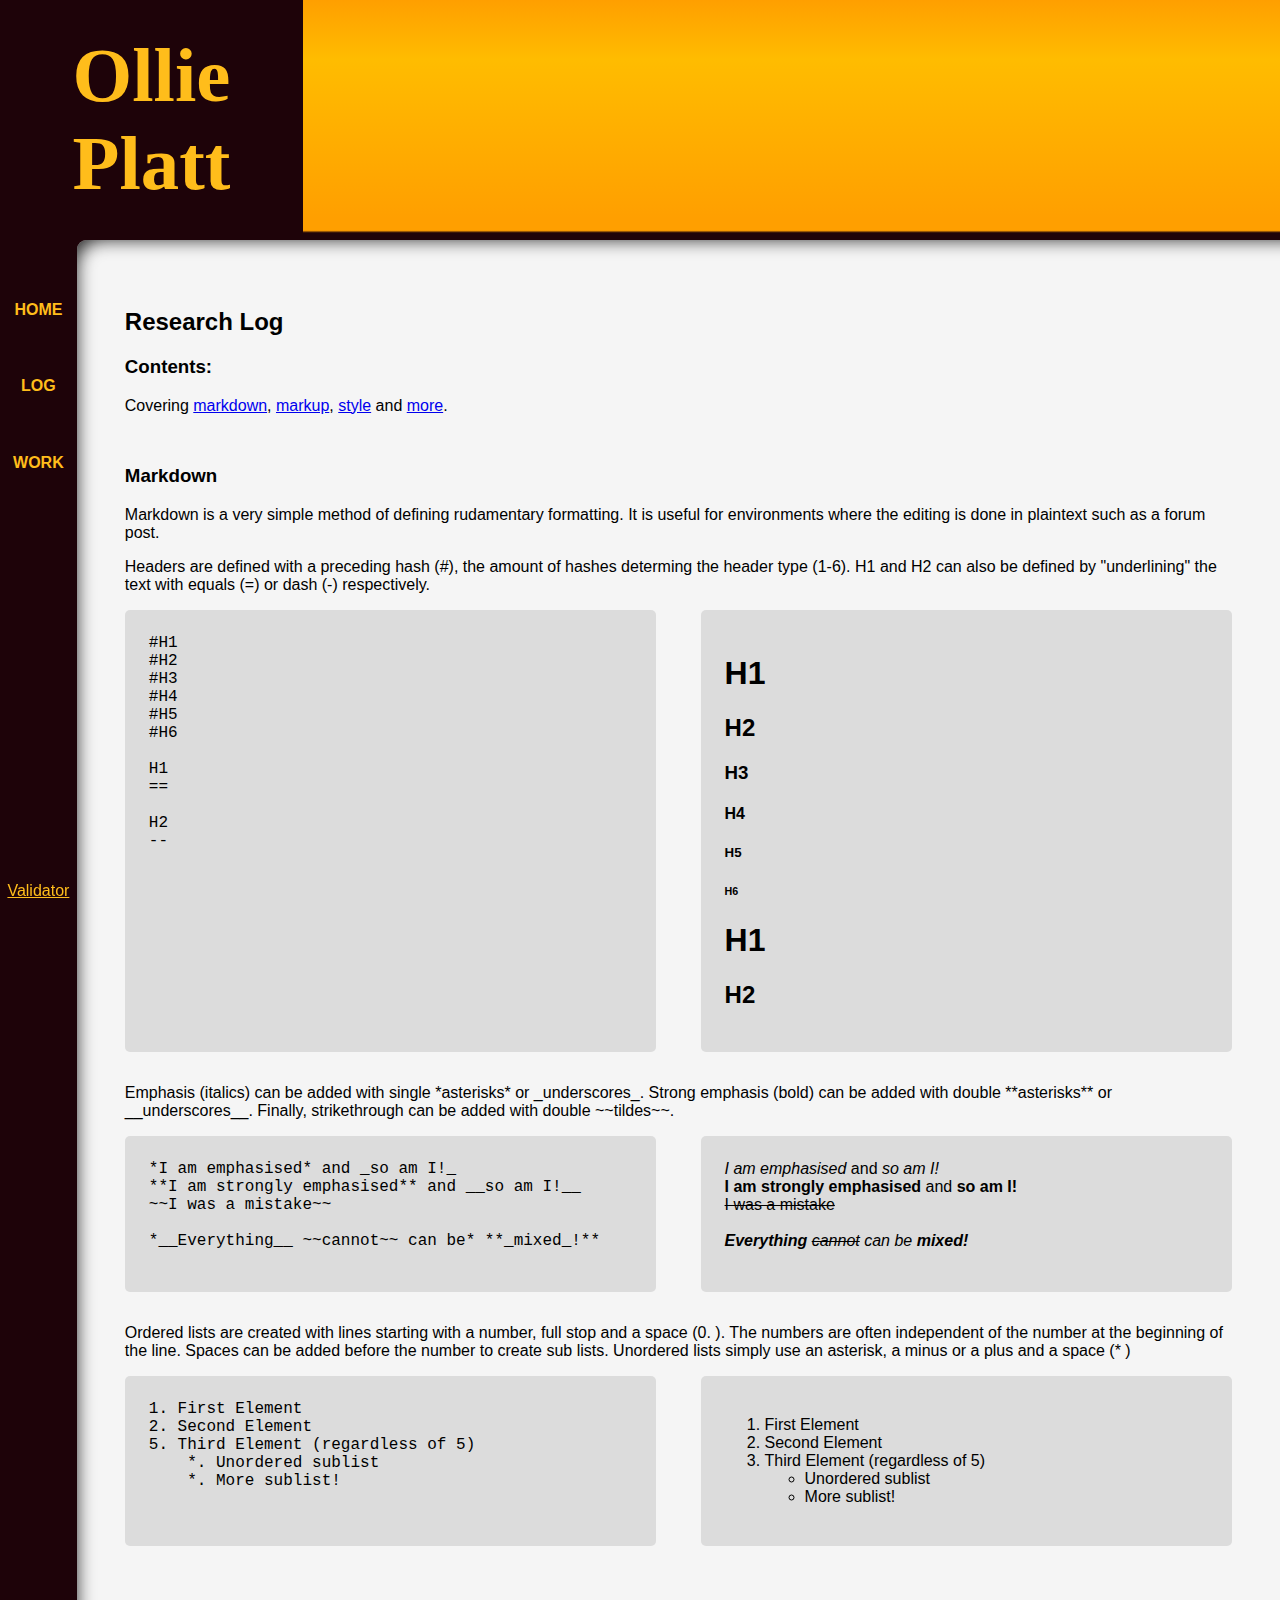
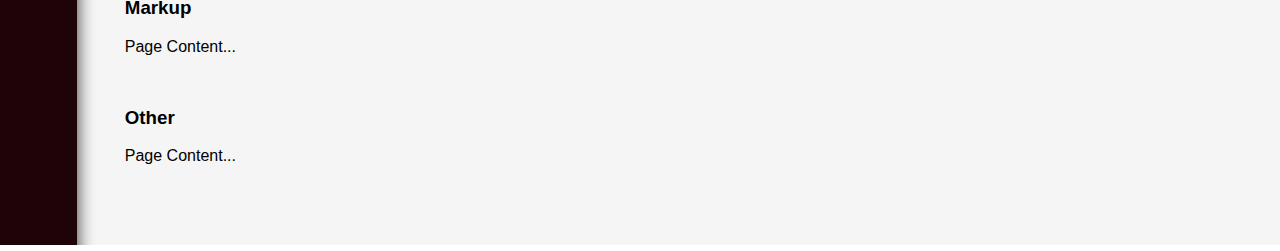
==== index.html @ 4fa1478a "Fixed nav links not working and misalignment in IE/Edge" ====
<!DOCTYPE html>
<html lang="en">

<head>
    <meta charset="UTF-8">
    <meta name="viewport" content="width=device-width, initial-scale=1.0">
    <meta http-equiv="X-UA-Compatible" content="ie=edge">
    <link rel="stylesheet" href="style/global.css">
    <link rel="stylesheet" href="style/images.css">
    <link rel="stylesheet" href="style/paralax.css">
    <title>Ollie's Portfolio</title>
</head>

<body>
    <header>
        <div class="title">
            <h1>Ollie Platt</h1>
        </div>
        <div class="paralax-container">
            <!-- The alt tags here are empty as the images are decorative (W3C Technique H67) -->
            <div class="paralax paralax-8">
                <img alt="" src="image/paralax/8.png" />
            </div>
            <div class="paralax paralax-7">
                <img alt="" src="image/paralax/7.png" />
            </div>
            <div class="paralax paralax-6">
                <img alt="" src="image/paralax/6.png" />
            </div>
            <div class="paralax paralax-5">
                <img alt="" src="image/paralax/5.png" />
            </div>
            <div class="paralax paralax-4">
                <img alt="" src="image/paralax/4.png" />
            </div>
            <div class="paralax paralax-3">
                <img alt="" src="image/paralax/3.png" />
            </div>
            <div class="paralax paralax-2">
                <img alt="" src="image/paralax/2.png" />
            </div>
            <div class="paralax paralax-1">
                <img alt="" src="image/paralax/front.png" />
            </div>
        </div>
    </header>
    <main>
        <nav>
            <ul class="nav-list">
                <li>
                    <div id="nav-home" class="nav-icon">
                        <a>
                            <div class="nav-label">HOME</div>
                        </a>
                    </div>
                </li>
                <li>
                    <div id="nav-log" class="nav-icon">
                        <a href="#a_markdown">
                            <div class="nav-label">LOG</div>
                        </a>
                    </div>
                </li>
                <li>
                    <div id="nav-coursework" class="nav-icon">
                        <a>
                            <div class="nav-label">WORK</div>
                        </a>
                        <ul class="nav-flyout">
                            <li>
                                <div id="nav-intprog" class="nav-icon">
                                    <a href="#a_markup">
                                        <div class="nav-label">INTPROG</div>
                                    </a>
                                </div>
                            </li>
                            <li>
                                <div id="nav-indadd" class="nav-icon">
                                    <a>
                                        <div class="nav-label">INDADD</div>
                                    </a>
                                </div>
                            </li>
                        </ul>
                    </div>
                </li>
            </ul>
            <a href="https://validator.w3.org/" class="w3c-validator">Validator</a>
        </nav>
        <article>
            <h2>Research Log</h2>
            <section>
                <h3>Contents:</h3>
                <p>Covering
                    <a href="#a_markdown">markdown</a>,
                    <a href="#a_markup">markup</a>,
                    <a href="#a_style">style</a> and
                    <a href="#a_other">more</a>.</p>
            </section>
            <section>
                <h3 id="a_markdown">Markdown</h3>
                <p>Markdown is a very simple method of defining rudamentary formatting. It is useful for environments where
                    the editing is done in plaintext such as a forum post.</p>
                <p>Headers are defined with a preceding hash (#), the amount of hashes determing the header type (1-6). H1 and
                    H2 can also be defined by "underlining" the text with equals (=) or dash (-) respectively.</p>
                <div class="preview">
                    <pre class="view">
#H1
#H2
#H3
#H4
#H5
#H6

H1
==

H2
--
                    </pre>
                    <div class="view">
                        <span style="font-size: 2em; margin: 0.67em 0;">H1</span>
                        <span style="font-size: 1.5em; margin: 0.83em 0;">H2</span>
                        <span style="font-size: 1.17em; margin: 1em 0;">H3</span>
                        <span style="font-size: 1em; margin: 1.33em 0;">H4</span>
                        <span style="font-size: .83em; margin: 1.67em 0;">H5</span>
                        <span style="font-size: .67em; margin: 2.33em 0;">H6</span>

                        <span style="font-size: 2em; margin: 0.67em 0;">H1</span>
                        <span style="font-size: 1.5em; margin: 0.83em 0;">H2</span>
                    </div>
                </div>
                <p>Emphasis (italics) can be added with single *asterisks* or _underscores_. Strong emphasis (bold) can be added
                    with double **asterisks** or __underscores__. Finally, strikethrough can be added with double ~~tildes~~.</p>
                <div class="preview">
                    <pre class="view">
*I am emphasised* and _so am I!_
**I am strongly emphasised** and __so am I!__
~~I was a mistake~~

*__Everything__ ~~cannot~~ can be* **_mixed_!**
                    </pre>
                    <div class="view">
                        <em>I am emphasised</em> and
                        <em>so am I!</em>
                        <br/>
                        <strong>I am strongly emphasised</strong> and
                        <strong>so am I!</strong>
                        <br/>
                        <del>I was a mistake</del>
                        <br/>
                        <br/>
                        <em>
                            <strong>Everything</strong>
                            <del>cannot</del> can be</em>
                        <strong>
                            <em>mixed!</em>
                        </strong>
                    </div>
                </div>
                <p>Ordered lists are created with lines starting with a number, full stop and a space (0. ). The numbers are
                    often independent of the number at the beginning of the line. Spaces can be added before the number to
                    create sub lists. Unordered lists simply use an asterisk, a minus or a plus and a space (* )</p>
                <div class="preview">
                    <pre class="view">
1. First Element
2. Second Element
5. Third Element (regardless of 5)
    *. Unordered sublist
    *. More sublist!
                    </pre>
                    <div class="view">
                        <ol>
                            <li>First Element</li>
                            <li>Second Element</li>
                            <li>Third Element (regardless of 5)
                                <ul>
                                    <li>Unordered sublist</li>
                                    <li>More sublist!</li>
                                </ul>
                            </li>
                        </ol>
                    </div>
                </div>
            </section>
            <section>
                <h3 id="a_markup">Markup</h3>
                <p>Page Content...</p>
            </section>
            <section>
                <h3 id="a_other">Other</h3>
                <p>Page Content...</p>
            </section>

        </article>
    </main>
    <script src="script/global.js"></script>
</body>


</html>
---- style/global.css ----
@font-face {
    font-family: "LemonMilk Bold";
    src: url("font/LemonMilkbold.otf");
}

html, body {
    margin: 0;
}

html header {
    display: flex;
    overflow-y: hidden;
    width: 100%;
    height: 2.5in;
    background: #1e0309;
    justify-content: space-between;
}

html header .title {
    height: 100%;
    flex-grow: 1;
}

html header .title h1 {
    display: flex;
    height: 100%;
    margin: 0;
    color: #ffbd1b;
    font-family: 'LemonMilk Bold';
    font-size: 0.8in;
    text-align: center;
    align-items: center;
    justify-content: center;
}

.paralax-container {
    float: right;
    overflow: hidden;
    width: 11.25in;
    height: 100%;
    background: #ffbd1b;
    background: linear-gradient(to bottom, #ff9f00 0%, #ffbc00 25%, #ff9f00 91%, #ff9f00 96%, #1e0309 97%);
    perspective: 1px;
    perspective-origin: 0 0;
}

main {
    display: flex;
    width: 100%;
    background: #1e0309;
    font-family: sans-serif;
    justify-content: space-between;
}

main nav {
    width: 0.8in;
    background: #1e0309;
}

.nav-list {
    position: sticky;
    top: 0.1in;
    padding: 0;
    margin-top: 0.08in;
    list-style-type: none;
}

.nav-icon {
    display: inline-block;
    width: 0.8in;
    height: 0.8in;
    background: #1e0309 50% 25% / 45% no-repeat;
    line-height: 0; /* Fix for misalignment in chrome */
}

.nav-icon a {
    color: #ffbd1b;
    font-family: sans-serif;
    font-size: 1rem;
    font-weight: 900;
    text-decoration: none;
}

.nav-label {
    width: 100%;
    height: 0.8in;
    text-align: center;
    line-height: 1.3in;
}

.nav-flyout {
    float: left;
    overflow: hidden;
    width: auto;
    max-width: 0;
    height: 0.8in;
    padding: 0;
    margin: -0.8in 0 0 0.8in;
    background: #1e0309;
    border-radius: 0 0.08in 0.08in 0;
    box-shadow: 0.05in 0.03in 0.1in 0px rgba(0, 0, 0, 0.6);
    font-size: 0; /* Fix for misalignment in IE/Edge */
    list-style-type: none;
    white-space: nowrap;
    transition: all ease-in-out 0.25s;
}

.nav-flyout li {
    display: inline-block;
    width: 1in;
}

.nav-list li:hover .nav-flyout {
    max-width: 5in;
    padding: 0 0 0 0.2in;
}

.nav-icon:hover {
    background-size: 55%;
}

.w3c-validator {
    position: fixed;
    bottom: 0;
    display: block;
    width: 0.8in;
    color: #ffbd1b;
    text-align: center;
}

main article {
    box-sizing: border-box;
    flex-grow: 1;
    padding: 0.5in;
    background: whitesmoke;
    font-size: 1rem;
    border-radius: 0.1in 0 0 0;
    box-shadow: inset 0.18in 0.18in 0.18in -0.18in rgba(0, 0, 0, 0.8);
}

main section {
    padding-bottom: 1em;
}

main pre {
    margin: 0;
}

main .preview {
    display: flex;
    justify-content: space-between;
}

main .view {
    overflow: auto;
    box-sizing: border-box;
    width: 48%;
    padding: 24px;
    margin-bottom: 1em;
    background: #DCDCDC;
    border-radius: 5px;
}

main .view span {
    display: block;
    font-weight: bold;
}

@media (max-width: 9in) {
    .paralaxContainer {}
}
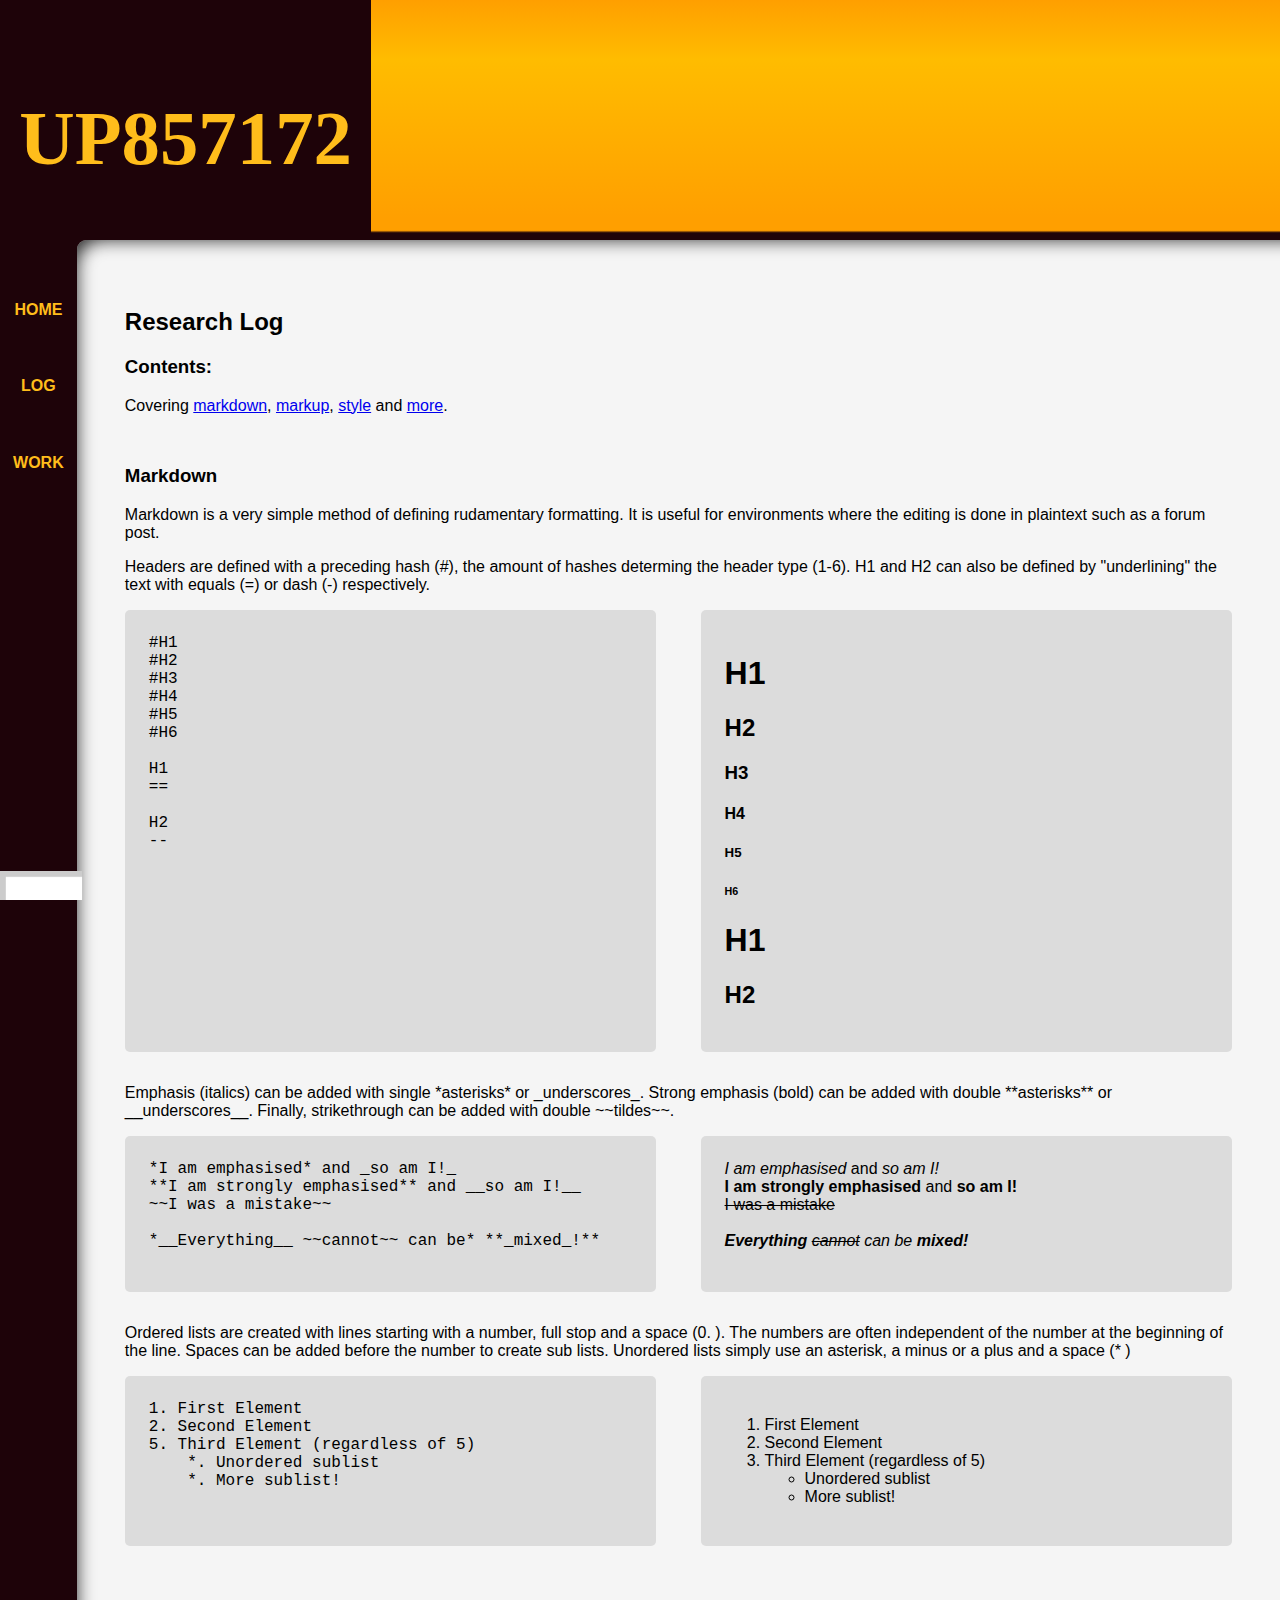
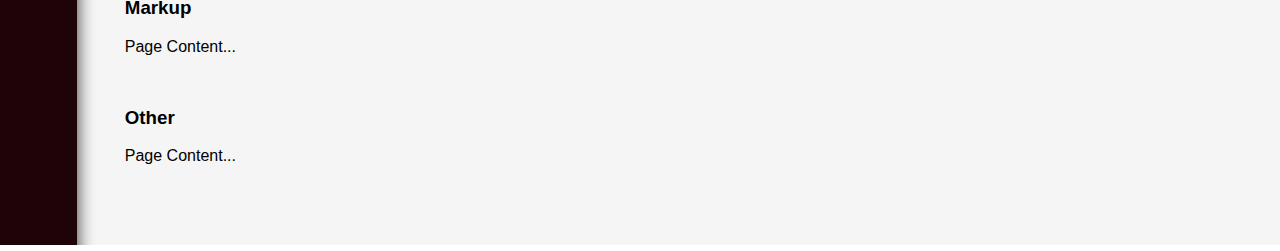
==== commit 3ef34146: "Anonymised and added validator icon" ====
--- a/index.html
+++ b/index.html
@@ -7,41 +7,42 @@
     <meta http-equiv="X-UA-Compatible" content="ie=edge">
     <link rel="stylesheet" href="style/global.css">
     <link rel="stylesheet" href="style/images.css">
-    <link rel="stylesheet" href="style/paralax.css">
-    <title>Ollie's Portfolio</title>
+    <link rel="stylesheet" href="style/parallax.css">
+    <title>WebF1 Coursework</title>
 </head>
 
 <body>
     <header>
         <div class="title">
-            <h1>Ollie Platt</h1>
+            <h1>UP857172</h1>
         </div>
-        <div class="paralax-container">
+        <div class="parallax-container">
             <!-- The alt tags here are empty as the images are decorative (W3C Technique H67) -->
-            <div class="paralax paralax-8">
-                <img alt="" src="image/paralax/8.png" />
-            </div>
-            <div class="paralax paralax-7">
-                <img alt="" src="image/paralax/7.png" />
-            </div>
-            <div class="paralax paralax-6">
-                <img alt="" src="image/paralax/6.png" />
-            </div>
-            <div class="paralax paralax-5">
-                <img alt="" src="image/paralax/5.png" />
-            </div>
-            <div class="paralax paralax-4">
-                <img alt="" src="image/paralax/4.png" />
-            </div>
-            <div class="paralax paralax-3">
-                <img alt="" src="image/paralax/3.png" />
-            </div>
-            <div class="paralax paralax-2">
-                <img alt="" src="image/paralax/2.png" />
-            </div>
-            <div class="paralax paralax-1">
-                <img alt="" src="image/paralax/front.png" />
-            </div>
+            <div class="parallax parallax-8">
+                <img alt="" src="image/parallax/8.png" />
+            </div>
+            <div class="parallax parallax-7">
+                <img alt="" src="image/parallax/7.png" />
+            </div>
+            <div class="parallax parallax-6">
+                <img alt="" src="image/parallax/6.png" />
+            </div>
+            <div class="parallax parallax-5">
+                <img alt="" src="image/parallax/5.png" />
+            </div>
+            <div class="parallax parallax-4">
+                <img alt="" src="image/parallax/4.png" />
+            </div>
+            <div class="parallax parallax-3">
+                <img alt="" src="image/parallax/3.png" />
+            </div>
+            <div class="parallax parallax-2">
+                <img alt="" src="image/parallax/2.png" />
+            </div>
+            <div class="parallax parallax-1">
+                <img alt="" src="image/parallax/front.png" />
+            </div>
+            <h1>UP857172</h1>
         </div>
     </header>
     <main>
@@ -49,7 +50,7 @@
             <ul class="nav-list">
                 <li>
                     <div id="nav-home" class="nav-icon">
-                        <a>
+                        <a href="">
                             <div class="nav-label">HOME</div>
                         </a>
                     </div>
@@ -63,7 +64,7 @@
                 </li>
                 <li>
                     <div id="nav-coursework" class="nav-icon">
-                        <a>
+                        <a href="">
                             <div class="nav-label">WORK</div>
                         </a>
                         <ul class="nav-flyout">
@@ -76,7 +77,7 @@
                             </li>
                             <li>
                                 <div id="nav-indadd" class="nav-icon">
-                                    <a>
+                                    <a href="">
                                         <div class="nav-label">INDADD</div>
                                     </a>
                                 </div>
@@ -85,7 +86,7 @@
                     </div>
                 </li>
             </ul>
-            <a href="https://validator.w3.org/" class="w3c-validator">Validator</a>
+            <a href="https://validator.w3.org/check/referer" class="w3c-validator" title="W3C Validator"></a>
         </nav>
         <article>
             <h2>Research Log</h2>
@@ -198,4 +199,4 @@
 </body>
 
 
-</html>+</html>
--- a/style/global.css
+++ b/style/global.css
@@ -31,9 +31,10 @@
     text-align: center;
     align-items: center;
     justify-content: center;
-}
-
-.paralax-container {
+    padding:0.2in;
+}
+
+.parallax-container {
     float: right;
     overflow: hidden;
     width: 11.25in;
@@ -44,6 +45,27 @@
     perspective-origin: 0 0;
 }
 
+.parallax-container h1{
+  height: 100%;
+  width:100vw;
+  margin: 0;
+  color: #ffbd1b;
+  font-family: 'LemonMilk Bold';
+  font-size: 0.8in;
+  text-align: center;
+  align-items: center;
+  position: relative;
+  display: none;
+float:right;
+justify-content: center;
+text-shadow:
+    0.03em 0.03em 0 #1e0309,
+  -0.03em -0.03em 0 #1e0309,
+   0.03em -0.03em 0 #1e0309,
+   -0.03em 0.03em 0 #1e0309,
+    0.03em 0.03em 0 #1e0309;
+}
+
 main {
     display: flex;
     width: 100%;
@@ -63,6 +85,7 @@
     padding: 0;
     margin-top: 0.08in;
     list-style-type: none;
+    height:97%
 }
 
 .nav-icon {
@@ -70,7 +93,8 @@
     width: 0.8in;
     height: 0.8in;
     background: #1e0309 50% 25% / 45% no-repeat;
-    line-height: 0; /* Fix for misalignment in chrome */
+    line-height: 0;
+    /* Fix for misalignment in chrome */
 }
 
 .nav-icon a {
@@ -99,7 +123,8 @@
     background: #1e0309;
     border-radius: 0 0.08in 0.08in 0;
     box-shadow: 0.05in 0.03in 0.1in 0px rgba(0, 0, 0, 0.6);
-    font-size: 0; /* Fix for misalignment in IE/Edge */
+    font-size: 0;
+    /* Fix for misalignment in IE/Edge */
     list-style-type: none;
     white-space: nowrap;
     transition: all ease-in-out 0.25s;
@@ -110,22 +135,36 @@
     width: 1in;
 }
 
-.nav-list li:hover .nav-flyout {
+.nav-list li:hover .nav-flyout, .nav-icon a:focus+.nav-flyout {
     max-width: 5in;
     padding: 0 0 0 0.2in;
 }
 
+.nav-focus {
+    /* For the Edge focus-within js */
+    max-width: 5in;
+    padding: 0 0 0 0.2in;
+}
+
+.nav-flyout:focus-within {
+    /* So the hover and normal focus work on Edge */
+    max-width: 5in;
+    padding: 0 0 0 0.2in;
+}
+
 .nav-icon:hover {
     background-size: 55%;
 }
 
 .w3c-validator {
     position: fixed;
+    display: block;
     bottom: 0;
-    display: block;
-    width: 0.8in;
     color: #ffbd1b;
     text-align: center;
+    height: 0.3in;
+    width: 0.855in;
+    background-image: url(../image/icon/html5.png);
 }
 
 main article {
@@ -166,6 +205,14 @@
     font-weight: bold;
 }
 
-@media (max-width: 9in) {
-    .paralaxContainer {}
-}+@media (max-width: 11.25in) {
+    .title h1{
+      width:0;
+    }
+    .parallax-container{
+      margin-left: -9in;
+    }
+    .parallax-container h1{
+      display:flex;
+    }
+}
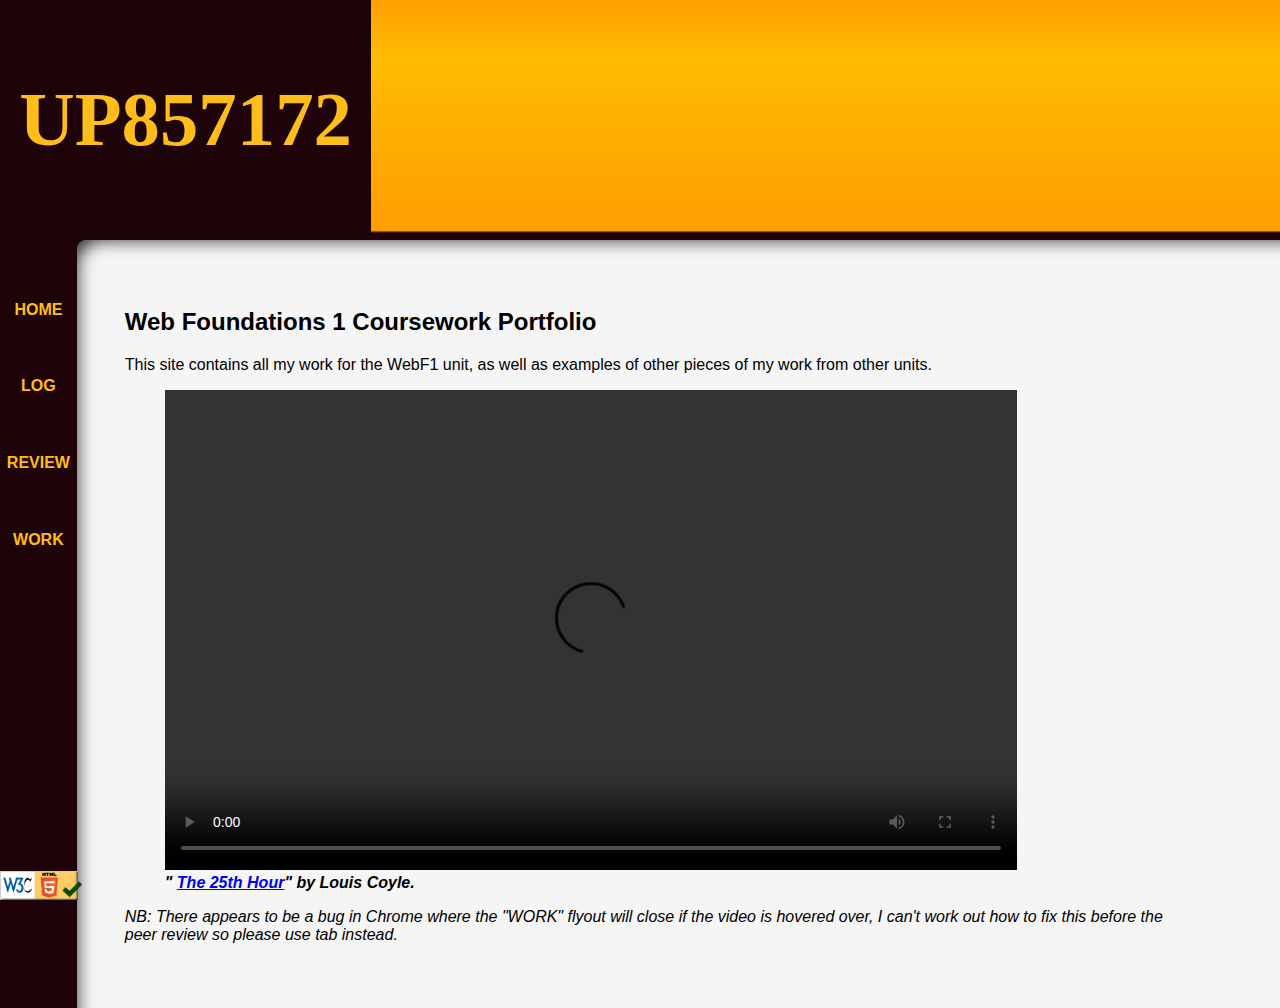
==== commit 3ea8c956: "Removed emtpy href attribute" ====
--- a/index.html
+++ b/index.html
@@ -50,34 +50,48 @@
             <ul class="nav-list">
                 <li>
                     <div id="nav-home" class="nav-icon">
-                        <a href="">
+                        <a href="index.html">
                             <div class="nav-label">HOME</div>
                         </a>
                     </div>
                 </li>
                 <li>
                     <div id="nav-log" class="nav-icon">
-                        <a href="#a_markdown">
+                        <a href="log.html">
                             <div class="nav-label">LOG</div>
                         </a>
                     </div>
                 </li>
                 <li>
+                    <div id="nav-litreview" class="nav-icon">
+                        <a href="litreview.html">
+                            <div class="nav-label">REVIEW</div>
+                        </a>
+                    </div>
+                </li>
+                <li>
                     <div id="nav-coursework" class="nav-icon">
-                        <a href="">
+                        <a>
                             <div class="nav-label">WORK</div>
                         </a>
                         <ul class="nav-flyout">
                             <li>
+                                <div id="nav-car" class="nav-icon">
+                                    <a href="car.html">
+                                        <div class="nav-label">CAR</div>
+                                    </a>
+                                </div>
+                            </li>
+                            <li>
                                 <div id="nav-intprog" class="nav-icon">
-                                    <a href="#a_markup">
+                                    <a href="intprog.html">
                                         <div class="nav-label">INTPROG</div>
                                     </a>
                                 </div>
                             </li>
                             <li>
                                 <div id="nav-indadd" class="nav-icon">
-                                    <a href="">
+                                    <a href="indadd.html">
                                         <div class="nav-label">INDADD</div>
                                     </a>
                                 </div>
@@ -89,109 +103,25 @@
             <a href="https://validator.w3.org/check/referer" class="w3c-validator" title="W3C Validator"></a>
         </nav>
         <article>
-            <h2>Research Log</h2>
-            <section>
-                <h3>Contents:</h3>
-                <p>Covering
-                    <a href="#a_markdown">markdown</a>,
-                    <a href="#a_markup">markup</a>,
-                    <a href="#a_style">style</a> and
-                    <a href="#a_other">more</a>.</p>
-            </section>
-            <section>
-                <h3 id="a_markdown">Markdown</h3>
-                <p>Markdown is a very simple method of defining rudamentary formatting. It is useful for environments where
-                    the editing is done in plaintext such as a forum post.</p>
-                <p>Headers are defined with a preceding hash (#), the amount of hashes determing the header type (1-6). H1 and
-                    H2 can also be defined by "underlining" the text with equals (=) or dash (-) respectively.</p>
-                <div class="preview">
-                    <pre class="view">
-#H1
-#H2
-#H3
-#H4
-#H5
-#H6
+            <h2>Web Foundations 1 Coursework Portfolio</h2>
+            <p>This site contains all my work for the WebF1 unit, as well as examples of other pieces of my work from other
+                units.
+            </p>
 
-H1
-==
-
-H2
---
-                    </pre>
-                    <div class="view">
-                        <span style="font-size: 2em; margin: 0.67em 0;">H1</span>
-                        <span style="font-size: 1.5em; margin: 0.83em 0;">H2</span>
-                        <span style="font-size: 1.17em; margin: 1em 0;">H3</span>
-                        <span style="font-size: 1em; margin: 1.33em 0;">H4</span>
-                        <span style="font-size: .83em; margin: 1.67em 0;">H5</span>
-                        <span style="font-size: .67em; margin: 2.33em 0;">H6</span>
-
-                        <span style="font-size: 2em; margin: 0.67em 0;">H1</span>
-                        <span style="font-size: 1.5em; margin: 0.83em 0;">H2</span>
-                    </div>
-                </div>
-                <p>Emphasis (italics) can be added with single *asterisks* or _underscores_. Strong emphasis (bold) can be added
-                    with double **asterisks** or __underscores__. Finally, strikethrough can be added with double ~~tildes~~.</p>
-                <div class="preview">
-                    <pre class="view">
-*I am emphasised* and _so am I!_
-**I am strongly emphasised** and __so am I!__
-~~I was a mistake~~
-
-*__Everything__ ~~cannot~~ can be* **_mixed_!**
-                    </pre>
-                    <div class="view">
-                        <em>I am emphasised</em> and
-                        <em>so am I!</em>
-                        <br/>
-                        <strong>I am strongly emphasised</strong> and
-                        <strong>so am I!</strong>
-                        <br/>
-                        <del>I was a mistake</del>
-                        <br/>
-                        <br/>
-                        <em>
-                            <strong>Everything</strong>
-                            <del>cannot</del> can be</em>
-                        <strong>
-                            <em>mixed!</em>
-                        </strong>
-                    </div>
-                </div>
-                <p>Ordered lists are created with lines starting with a number, full stop and a space (0. ). The numbers are
-                    often independent of the number at the beginning of the line. Spaces can be added before the number to
-                    create sub lists. Unordered lists simply use an asterisk, a minus or a plus and a space (* )</p>
-                <div class="preview">
-                    <pre class="view">
-1. First Element
-2. Second Element
-5. Third Element (regardless of 5)
-    *. Unordered sublist
-    *. More sublist!
-                    </pre>
-                    <div class="view">
-                        <ol>
-                            <li>First Element</li>
-                            <li>Second Element</li>
-                            <li>Third Element (regardless of 5)
-                                <ul>
-                                    <li>Unordered sublist</li>
-                                    <li>More sublist!</li>
-                                </ul>
-                            </li>
-                        </ol>
-                    </div>
-                </div>
-            </section>
-            <section>
-                <h3 id="a_markup">Markup</h3>
-                <p>Page Content...</p>
-            </section>
-            <section>
-                <h3 id="a_other">Other</h3>
-                <p>Page Content...</p>
-            </section>
+            <figure>
+                <video class="video" width="852" height="480" controls>
+                    <source src="video/twentyfithhour.webm" type="video/webm">
+                    <source src="video/twentyfithhour.mp4" type="video/mp4"> Your browser does not support the video tag.
+                </video>
+                <figcaption>
+                    &quot;
+                    <a href="http://louie.co.nz/25th_hour/">The 25th Hour</a>&quot; by Louis Coyle.
+                </figcaption>
+            </figure>
+            <p>
+                <em>NB: There appears to be a bug in Chrome where the "WORK" flyout will close if the video is hovered over,
+                    I can't work out how to fix this before the peer review so please use tab instead.</em>
+            </p>
 
         </article>
     </main>
@@ -199,4 +129,4 @@
 </body>
 
 
-</html>
+</html>--- a/style/global.css
+++ b/style/global.css
@@ -31,7 +31,7 @@
     text-align: center;
     align-items: center;
     justify-content: center;
-    padding:0.2in;
+    padding: 0 0.2in;
 }
 
 .parallax-container {
@@ -45,30 +45,26 @@
     perspective-origin: 0 0;
 }
 
-.parallax-container h1{
-  height: 100%;
-  width:100vw;
-  margin: 0;
-  color: #ffbd1b;
-  font-family: 'LemonMilk Bold';
-  font-size: 0.8in;
-  text-align: center;
-  align-items: center;
-  position: relative;
-  display: none;
-float:right;
-justify-content: center;
-text-shadow:
-    0.03em 0.03em 0 #1e0309,
-  -0.03em -0.03em 0 #1e0309,
-   0.03em -0.03em 0 #1e0309,
-   -0.03em 0.03em 0 #1e0309,
-    0.03em 0.03em 0 #1e0309;
+.parallax-container h1 {
+    height: 100%;
+    width: 100vw;
+    margin: 0;
+    color: #ffbd1b;
+    font-family: 'LemonMilk Bold';
+    font-size: 0.8in;
+    text-align: center;
+    align-items: center;
+    position: relative;
+    display: none;
+    float: right;
+    justify-content: center;
+    text-shadow: 0.03em 0.03em 0 #1e0309, -0.03em -0.03em 0 #1e0309, 0.03em -0.03em 0 #1e0309, -0.03em 0.03em 0 #1e0309, 0.03em 0.03em 0 #1e0309;
 }
 
 main {
     display: flex;
     width: 100%;
+    min-height: calc(100vh - 2.5in);
     background: #1e0309;
     font-family: sans-serif;
     justify-content: space-between;
@@ -85,7 +81,6 @@
     padding: 0;
     margin-top: 0.08in;
     list-style-type: none;
-    height:97%
 }
 
 .nav-icon {
@@ -103,6 +98,7 @@
     font-size: 1rem;
     font-weight: 900;
     text-decoration: none;
+    cursor: pointer;
 }
 
 .nav-label {
@@ -165,6 +161,7 @@
     height: 0.3in;
     width: 0.855in;
     background-image: url(../image/icon/html5.png);
+    background-size: cover;
 }
 
 main article {
@@ -205,14 +202,53 @@
     font-weight: bold;
 }
 
+.video {
+    width: 100%;
+    max-width: 852px;
+    height: auto;
+}
+
+.pic{
+    width:100%;
+}
+
+.download{
+    height: 0.8in;
+    display: inline-flex;
+    background-color: gainsboro;
+    padding: 0.1in 0.2in 0.1in 0.1in;
+    border-radius: 0.1in;
+    width: auto;
+    align-items: center;
+    margin: 0.05in;
+}
+
+.download img{
+    height: 100%;
+}
+
+article {
+    overflow-wrap: break-word;
+    min-width: 0;
+}
+
+article section, article>p {
+    max-width: 11in;
+}
+
+figcaption{
+    font-style: italic;
+    font-weight: bold;
+}
+
 @media (max-width: 11.25in) {
-    .title h1{
-      width:0;
+    .title h1 {
+        width: 0;
     }
-    .parallax-container{
-      margin-left: -9in;
+    .parallax-container {
+        margin-left: -9in;
     }
-    .parallax-container h1{
-      display:flex;
+    .parallax-container h1 {
+        display: flex;
     }
-}
+}--- a/style/images.css
+++ b/style/images.css
@@ -0,0 +1,16 @@
+#nav-home { background-image: url(../image/icon/home.svg); }
+#nav-log { background-image: url(../image/icon/log.svg); }
+#nav-litreview { background-image: url(../image/icon/log.svg); }
+#nav-coursework { background-image: url(../image/icon/coursework.svg); }
+#nav-car { background-image: url(../image/icon/coursework.svg); }
+#nav-intprog { background-image: url(../image/icon/coursework.svg); }
+#nav-indadd { background-image: url(../image/icon/coursework.svg); }
+
+#intprog-patch{ max-width:906px; }
+
+#car-house{ max-width: 717px; }
+#car-circuit{ max-width: 1123px; }
+#car-universal{ max-width: 1221px; }
+
+#indadd-dfd0{ max-width: 1760px; }
+#indadd-dfd1{ max-width: 2645px; }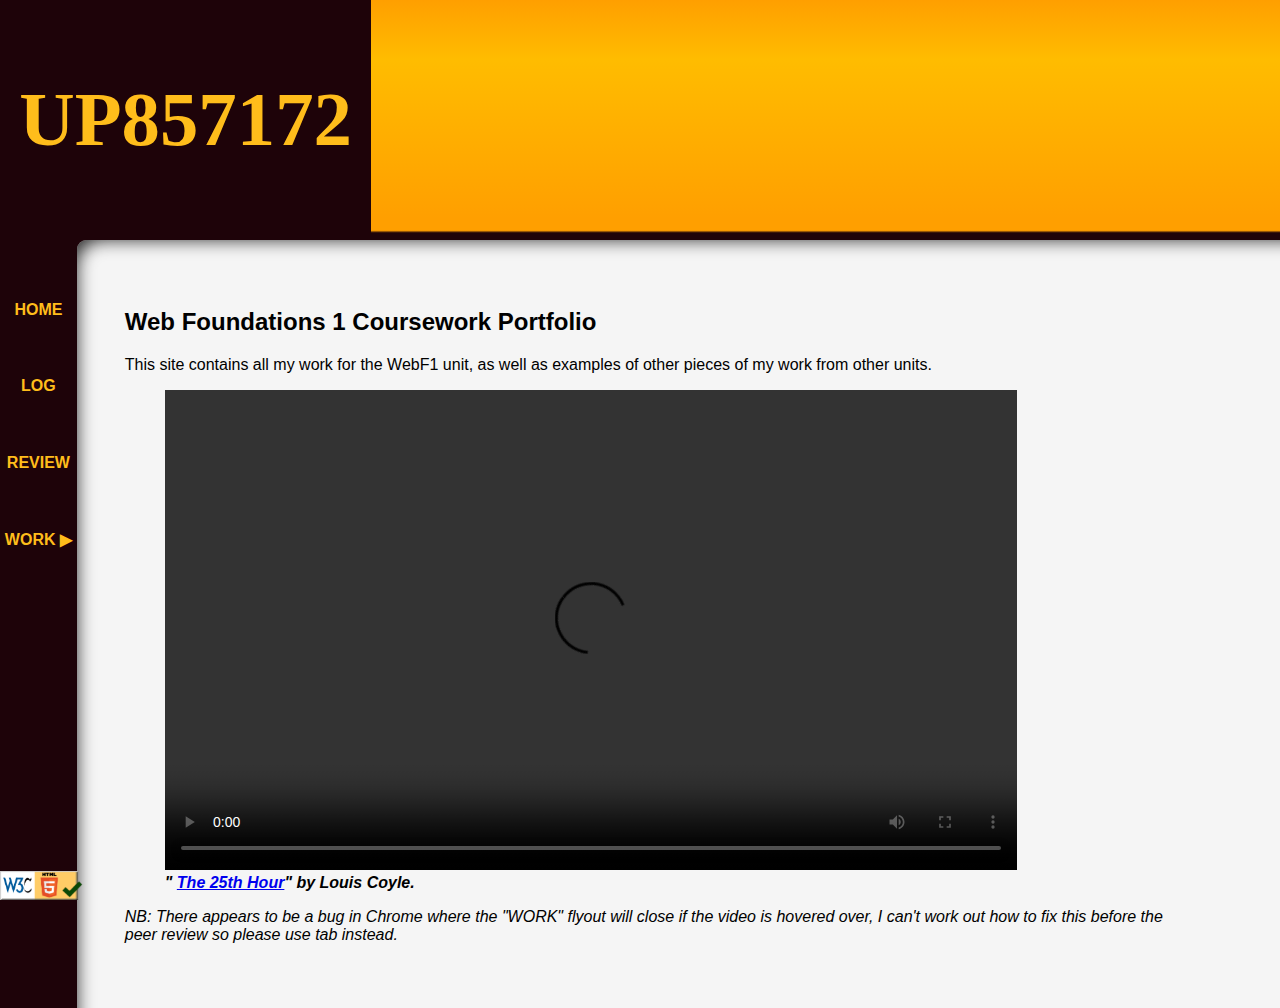
==== commit 2a3defcd: "Added arrow to work navigation label" ====
--- a/index.html
+++ b/index.html
@@ -72,7 +72,7 @@
                 <li>
                     <div id="nav-coursework" class="nav-icon">
                         <a>
-                            <div class="nav-label">WORK</div>
+                            <div class="nav-label">WORK ▶</div>
                         </a>
                         <ul class="nav-flyout">
                             <li>
